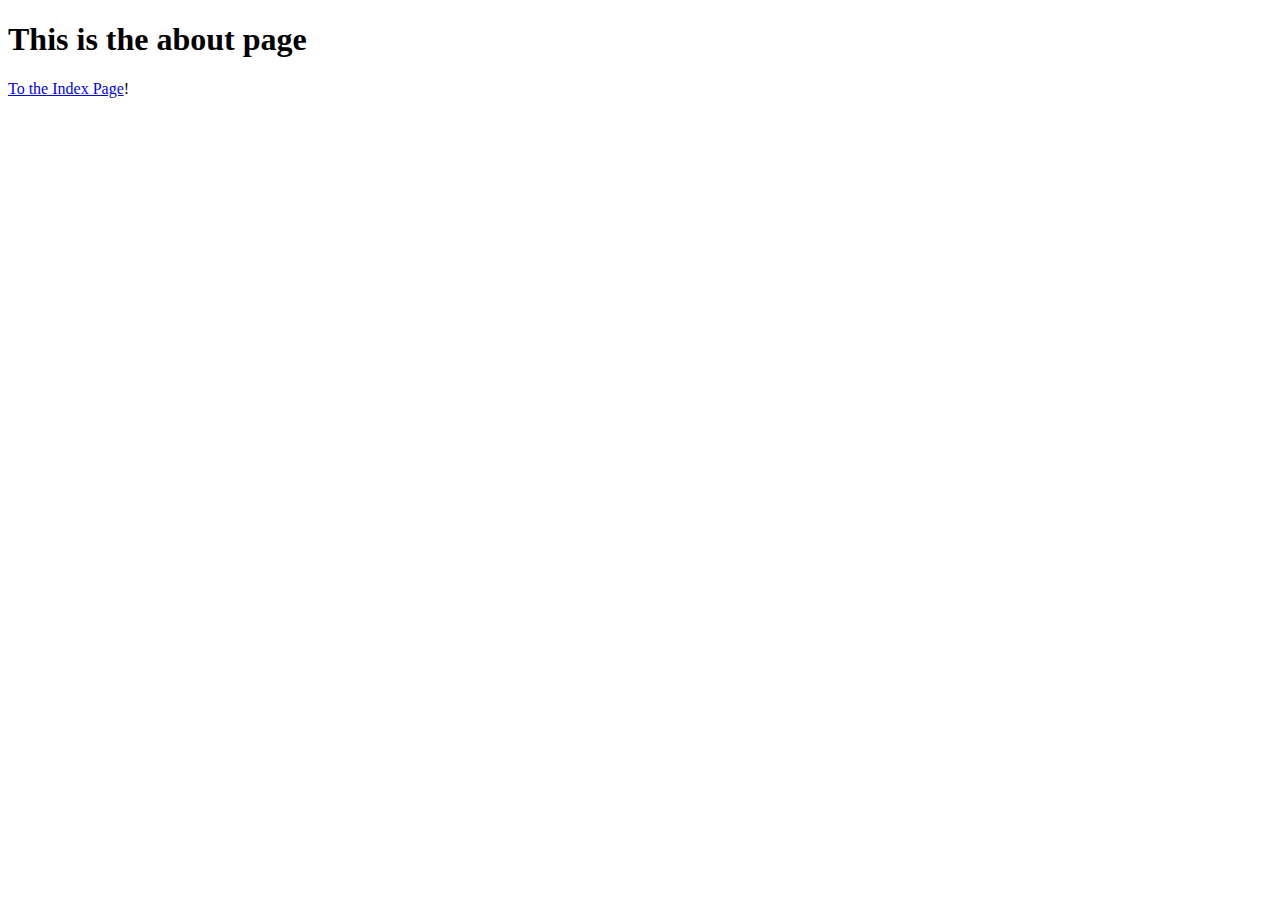
==== about.html @ 80b4304b "Add About page." ====
<!DOCTYPE html>
<html>
    <head>
        <title>About Page</title>
    </head>
    <body>
        <h1>This is the about page</h1>
        <p>
            <a href="index.html">To the Index Page</a>!<br>
        </p>
    </body>
</html>
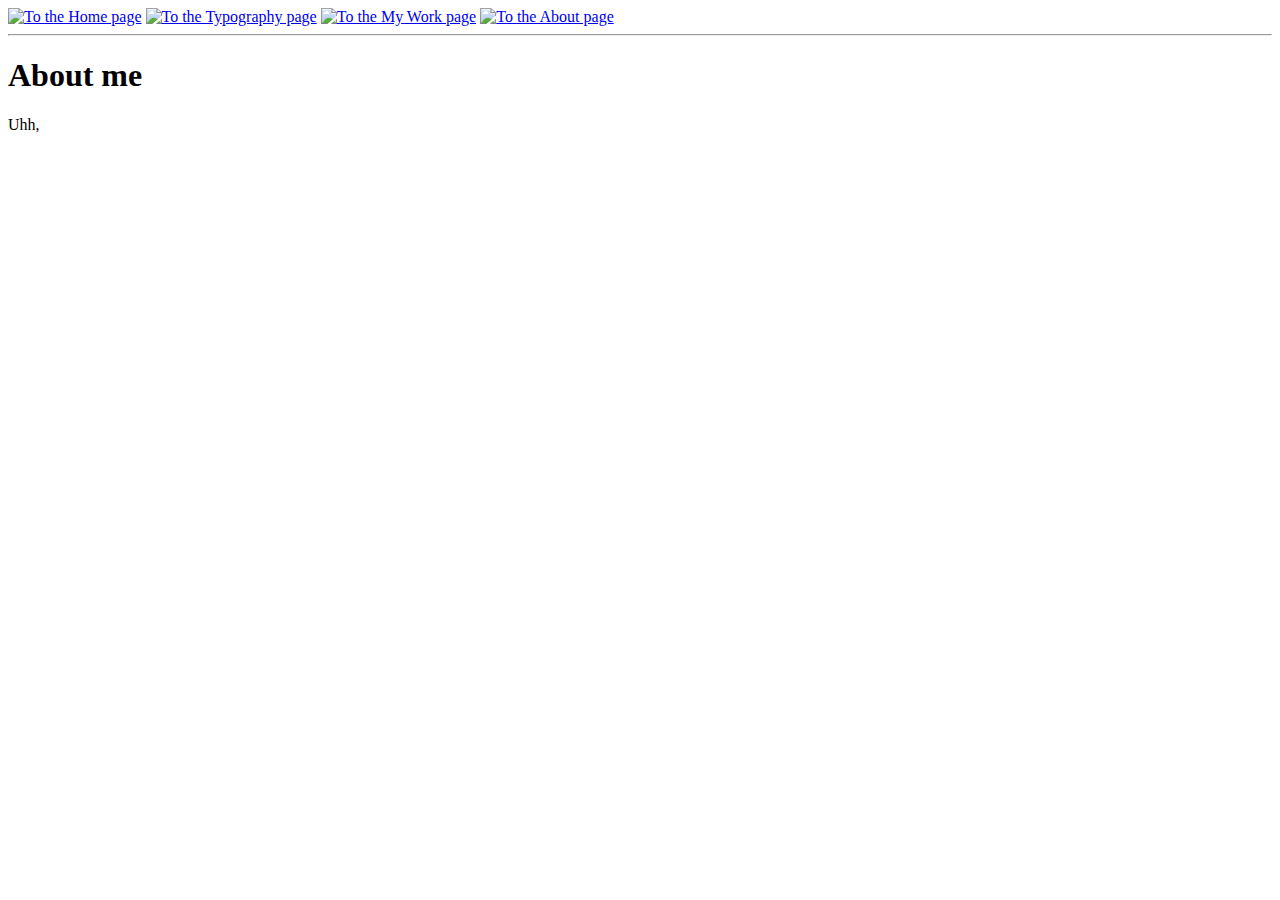
==== commit 344d57d9: "Clean up and add content" ====
--- a/about.html
+++ b/about.html
@@ -1,12 +1,19 @@
 <!DOCTYPE html>
 <html>
     <head>
-        <title>About Page</title>
+        <title>An HTML Page – About</title>
     </head>
-    <body>
-        <h1>This is the about page</h1>
+
+    <body>    
+        <a href="index.html"><img src="navigation-buttons\button-home.png" alt="To the Home page" width="120" height="40"></a>
+        <a href="typography.html"><img src="navigation-buttons\button-type.png" alt="To the Typography page" width="120" height="40"></a>
+        <a href="my-work.html"><img src="navigation-buttons\button-work.png" alt="To the My Work page" width="120" height="40"></a>
+        <a href="about.html"><img src="navigation-buttons\button-about.png" alt="To the About page" width="120" height="40"></a>
+        <hr>
+
+        <h1>About me</h1>
         <p>
-            <a href="index.html">To the Index Page</a>!<br>
+            Uhh,
         </p>
     </body>
 </html>